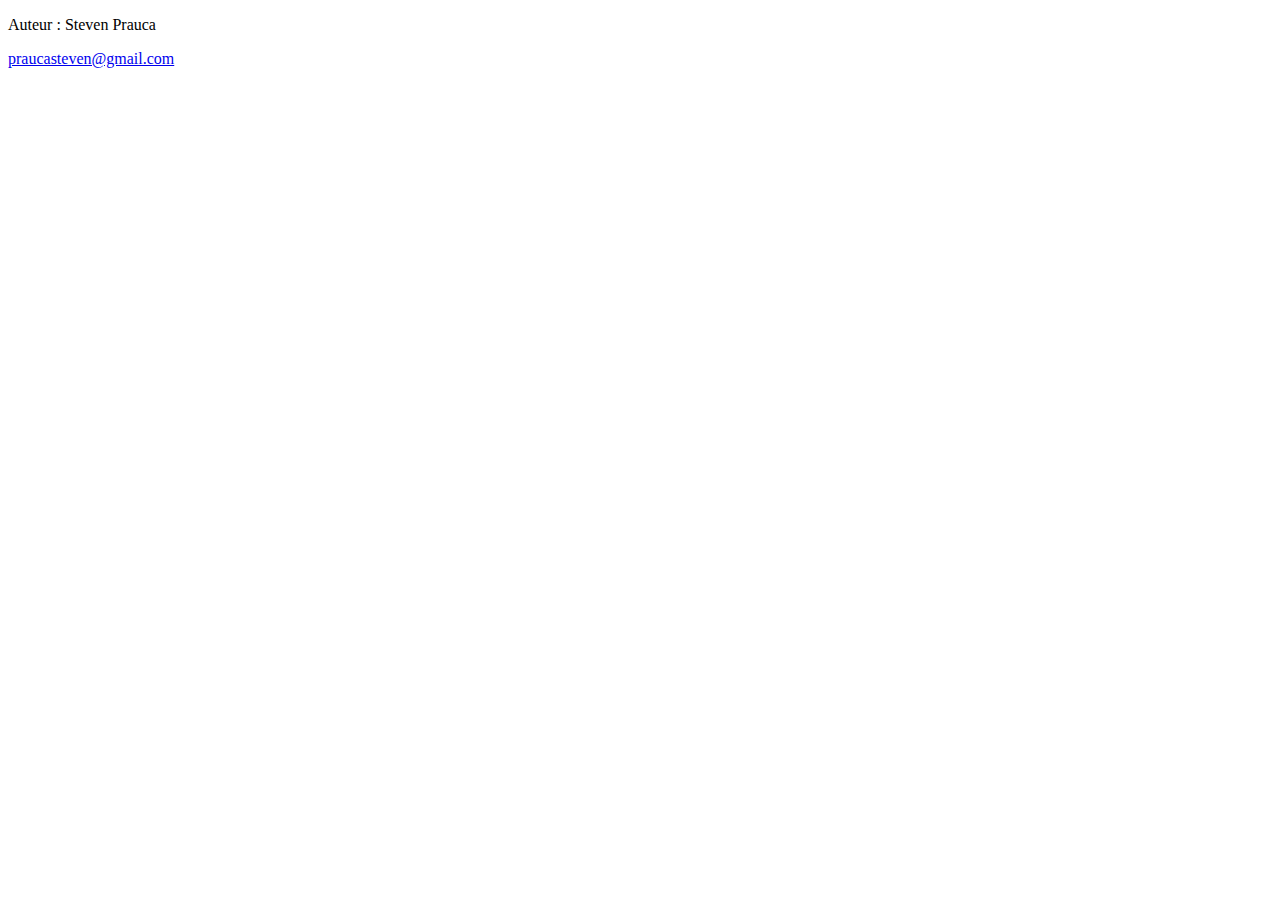
==== index.html @ 9242567a "replace index by index.html" ====
<!DOCTYPE html>
<html lang="fr">
    <head>
        <title>Darkskullz9's Website</title>
        <meta charset="utf-8">
        <meta name="viewport" content="width=device-width", initial-scale="1.0">
    </head>

    <body>
        <main>
            <header></header>
            <div></div>
            <footer>
                <p>Auteur : Steven Prauca</p>
                <p><a href="mailto:praucasteven@gmail.com">praucasteven@gmail.com</a></p>
            </footer>
        </main>
    </body>

</html>
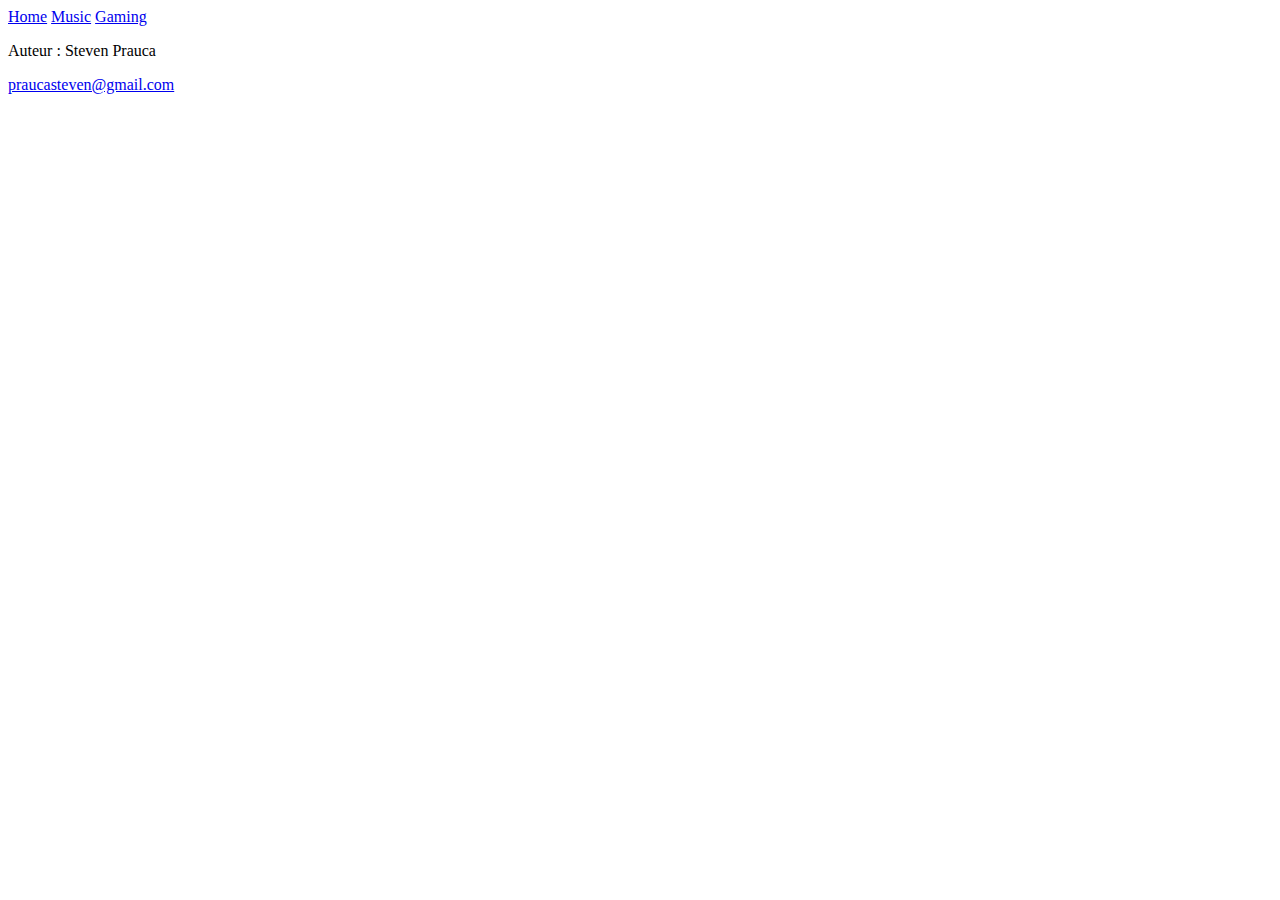
==== commit 1c492d7b: "add links to index" ====
--- a/index.html
+++ b/index.html
@@ -1,14 +1,20 @@
 <!DOCTYPE html>
-<html lang="fr">
+<html lang="fr-fr">
     <head>
+        <meta charset="utf-8">
+        <meta name="viewport" content="width=device-width" initial-scale="1.0">
         <title>Darkskullz9's Website</title>
-        <meta charset="utf-8">
-        <meta name="viewport" content="width=device-width", initial-scale="1.0">
     </head>
 
     <body>
         <main>
-            <header></header>
+            <header>
+                <nav>
+                    <a href="index.html">Home</a>
+                    <a href="#">Music</a>
+                    <a href="#">Gaming</a>
+                </nav>
+            </header>
             <div></div>
             <footer>
                 <p>Auteur : Steven Prauca</p>
@@ -16,5 +22,4 @@
             </footer>
         </main>
     </body>
-
 </html>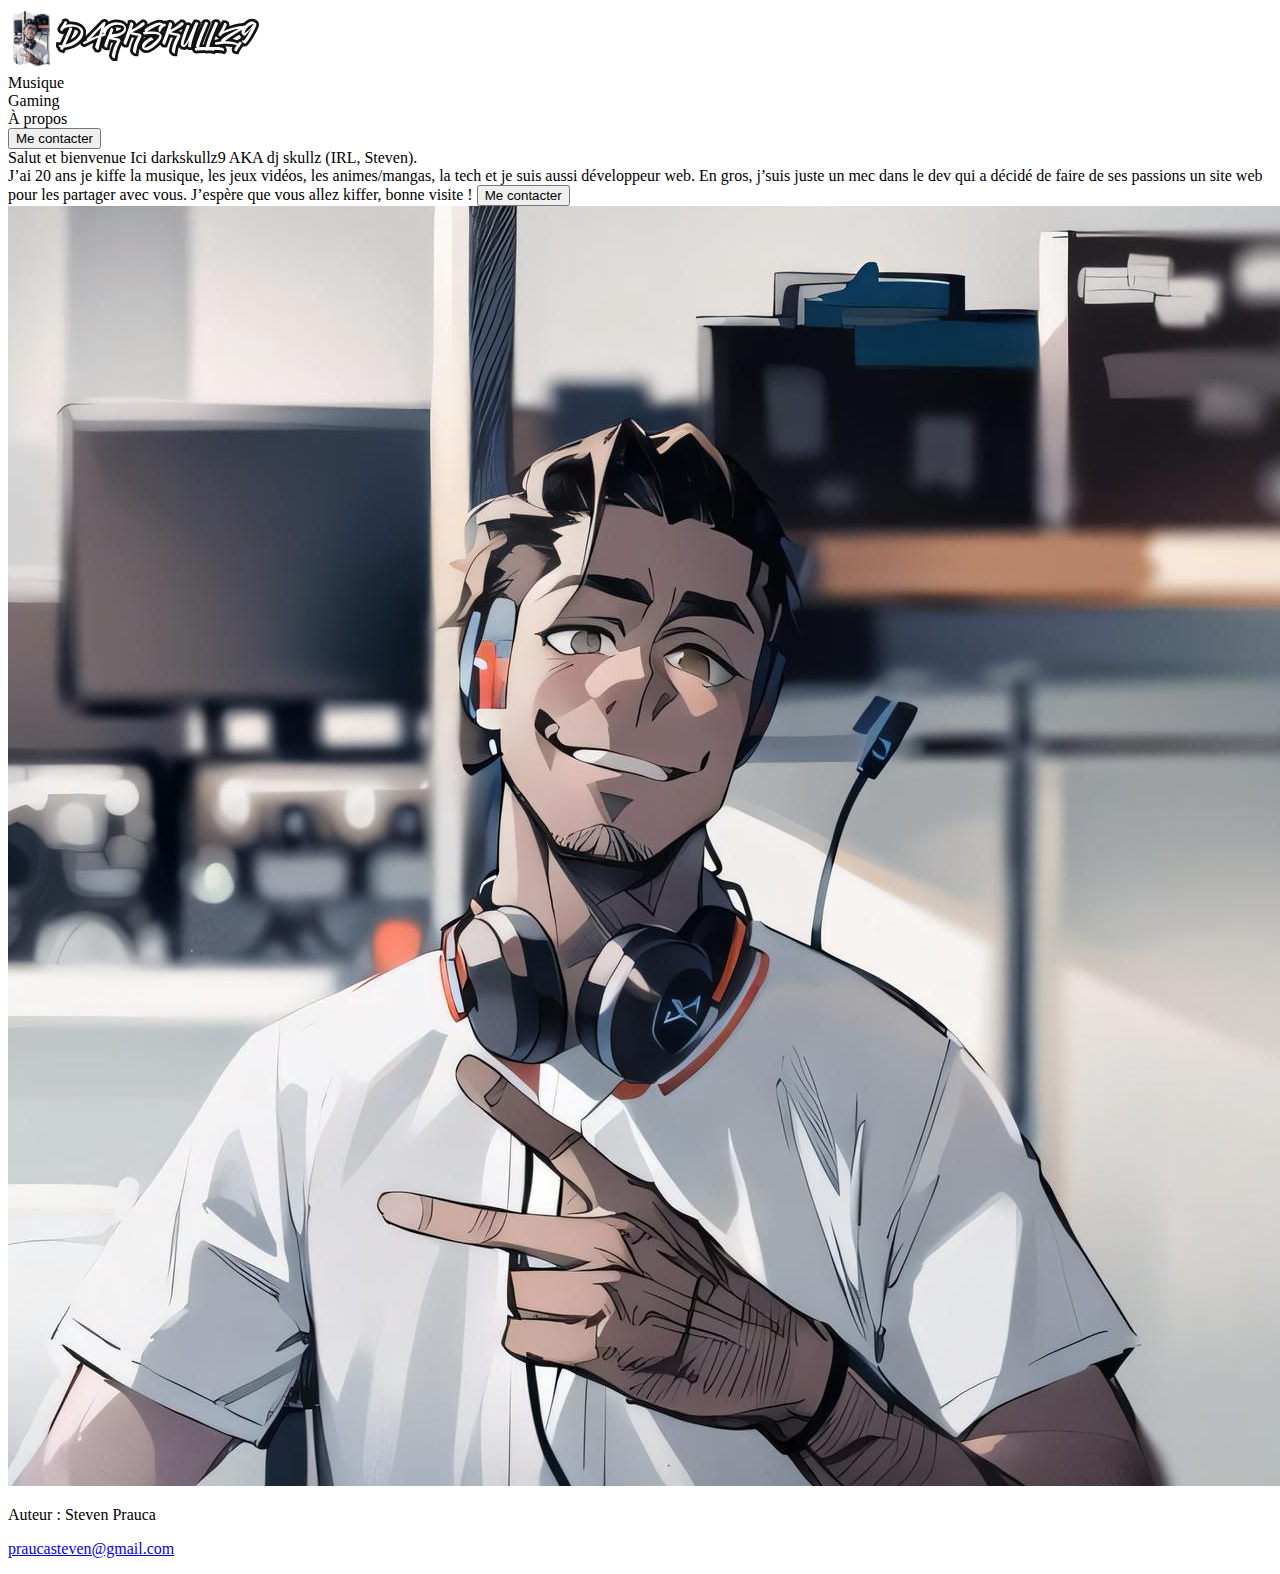
==== commit 775008ef: "update: modifications in index" ====
--- a/index.html
+++ b/index.html
@@ -1,21 +1,65 @@
 <!DOCTYPE html>
 <html lang="fr-fr">
     <head>
-        <meta charset="utf-8">
-        <meta name="viewport" content="width=device-width" initial-scale="1.0">
-        <title>Darkskullz9's Website</title>
+        <meta charset="utf-8"/>
+        <meta name="viewport" content="width=device-width" initial-scale="1.0"/>
+        <link href="styles/style.css" rel="stylesheet"/>
+        <title>Darkskullz9's Website - Accueil</title>
     </head>
 
     <body>
-        <main>
-            <header>
-                <nav>
-                    <a href="index.html">Home</a>
-                    <a href="#">Music</a>
-                    <a href="#">Gaming</a>
+        <main class="home">
+            <header class="nav-container">
+                <nav class="navigation">
+                    <div class="logo">
+                        <a href="index.html">
+                            <img src="styles/images/darkskullz9-website-logo.svg" alt="Darkskullz9's Website Logo">
+                        </a>
+                    </div>
+
+                    <span class="links-container">
+                        <div class="nav-link-frame">
+                            <div class="nav-link">Musique</div>
+                        </div>
+
+                        <div class="nav-link-frame">
+                            <div class="nav-link">Gaming</div>
+                        </div>
+
+                        <div class="nav-link-frame">
+                            <div class="nav-link">À propos</div>
+                        </div>
+
+                        <button class="contact-button">
+                            <span class="contact-button-text">Me contacter</span>
+                        </button>
+                    </span>
                 </nav>
             </header>
-            <div></div>
+
+            <section class="section" id="section-1">
+                <div class="hero-content">
+                    <div class="container">
+                        <span class="my-heading">Salut et bienvenue</span>
+                        <span class="text-1">
+                            Ici
+                            <span class="text-style-1">darkskullz9</span>
+                            AKA
+                            <span class="text-style-2">dj skullz</span>
+                            (IRL, Steven). <br/>
+                            J’ai 20 ans je kiffe la musique, les jeux vidéos, les animes/mangas, la tech et je suis aussi développeur web.
+                            En gros, j’suis juste un mec dans le dev qui a décidé de faire de ses passions un site web pour les partager avec vous.
+                            J’espère que vous allez kiffer, bonne visite !
+                        </span>
+                        <button class="contact-button">
+                            <span class="contact-button-text">Me contacter</span>
+                        </button>
+                    </div>
+                    <div class="image">
+                        <img src="styles/images/darkskullz9.jpg" class="image" alt="Darkskullz9">
+                    </div>
+                </div>
+            </section>
             <footer>
                 <p>Auteur : Steven Prauca</p>
                 <p><a href="mailto:praucasteven@gmail.com">praucasteven@gmail.com</a></p>
